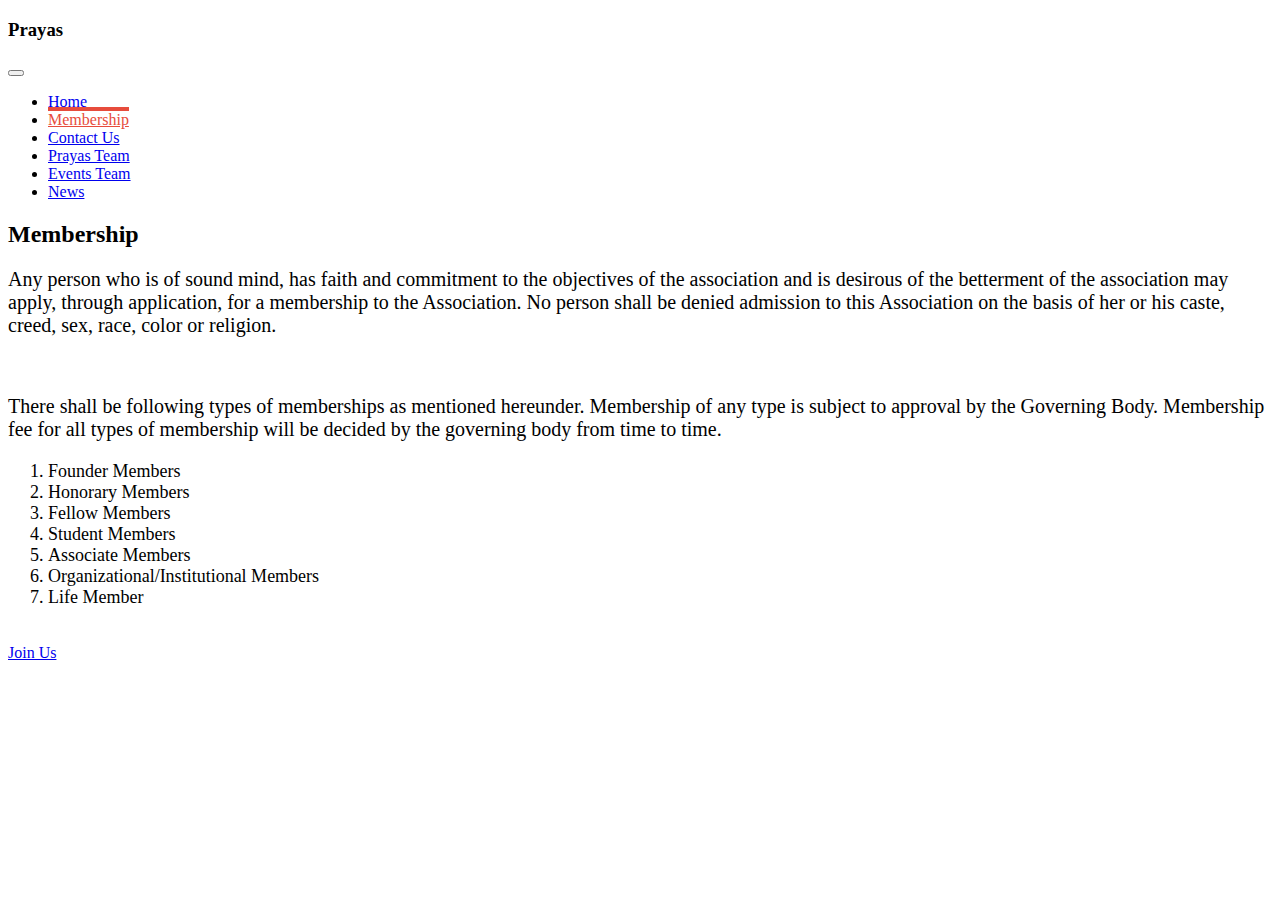
==== member.html @ 5ea7a88a "front end" ====
<!DOCTYPE html>
<html lang="en">
<head>
    <meta charset="UTF-8">
    <script src="https://code.jquery.com/jquery-3.6.0.min.js" integrity="sha256-/xUj+3OJU5yExlq6GSYGSHk7tPXikynS7ogEvDej/m4=" crossorigin="anonymous"></script>
    <link href="https://cdn.jsdelivr.net/npm/bootstrap@5.1.3/dist/css/bootstrap.min.css" rel="stylesheet" integrity="sha384-1BmE4kWBq78iYhFldvKuhfTAU6auU8tT94WrHftjDbrCEXSU1oBoqyl2QvZ6jIW3" crossorigin="anonymous">
    <link rel="stylesheet" href="style.css">
    <link rel="stylesheet" href="https://cdnjs.cloudflare.com/ajax/libs/font-awesome/4.7.0/css/font-awesome.min.css">
    <script src="script.js"></script>
    <title>Member</title>
</head>
<body>
<nav class="navbar sticky-top navbar-expand-lg bg-dark navbar-dark py-3">
    <div class="container">
        <div class="navbar-header ">
            <h3 class="navbar-brand py-2">Prayas</h3>
        </div>
        <button class="navbar-toggler"
                type ="button"
                data-bs-toggle ="collapse"
                data-bs-target ="#navmenu"
        >
            <span class="navbar-toggler-icon"></span>
        </button>
        <div class="collapse navbar-collapse" id="navmenu">
            <ul class="navbar-nav ms-auto">
                <li class="nav-item">
                    <a href="./index.html" class="nav-link">Home</a>
                </li>
                <li class="nav-item">
                    <a href="#memb" class="nav-link active">Membership</a>
                </li>
                <li class="nav-item">
                    <a href="#contact" class="nav-link">Contact Us</a>
                </li>
                <li class="nav-item">
                    <a href="./prayas_team.html" class="nav-link">Prayas Team</a>
                </li>
                <li class="nav-item">
                    <a href="#evnts" class="nav-link">Events Team</a>
                </li>
                <li class="nav-item">
                    <a href="#news" class="nav-link">News</a>
                </li>
            </ul>
        </div>
    </div>
</nav>

<section class="bg-light text-primary p-5 text-center text-sm-start">
    <div class="container">
        <div>
            <h2 class="text-left">
                Membership
            </h2>
            <p class="text-dark" style="font-size:20px"> Any person who is of sound mind, has faith and commitment to the objectives of the association and is desirous of the betterment of the association may apply, through application, for a membership to the Association. No person shall be denied admission to this Association on the basis of her or his caste, creed, sex, race, color or religion. </p>
            <br>
            <p class = "text-dark" style="font-size: 20px">
                There shall be following types of memberships as mentioned hereunder. Membership of any type is subject to approval by the Governing Body. Membership fee for all types of membership will be decided by the governing body from time to time.
            </p>
            <ol class="text-dark" style="font-size:18px" type="1">
                <li>Founder Members</li>
                <li>Honorary Members</li>
                <li>Fellow Members</li>
                <li>Student Members</li>
                <li>Associate Members</li>
                <li>Organizational/Institutional Members</li>
                <li>Life Member</li>
            </ol>
            <br>
            <a class="btn btn-outline-primary btn-lg" href="#" role="button" target="_blank">Join Us</a>
        </div>
    </div>
</section>





<script src="script.js"></script>
<script src="https://cdn.jsdelivr.net/npm/bootstrap@5.1.3/dist/js/bootstrap.bundle.min.js" integrity="sha384-ka7Sk0Gln4gmtz2MlQnikT1wXgYsOg+OMhuP+IlRH9sENBO0LRn5q+8nbTov4+1p" crossorigin="anonymous"></script>
</body>
</html>
---- style.css ----
.img-style {
  height: 24rem;
  object-fit: contain;
}

.car-size {
  height: 24rem;
  background: black;
}
#news {
  overflow-y: scroll;
  max-height: 400px;
  width: 30vw;
}
#president {
  width: 350px;
  border-radius: 50%;
}
.myElement:hover {
  color: white;
  background: #0d47a1;
}
#news::-webkit-scrollbar {
  width: 8px;
  background-color: #f5f5f5;
}
#news::-webkit-scrollbar-thumb {
  background-color: black;
  outline: 1px solid slategrey;
}
.visitLink {
  display: flex;
  align-items: center;
  justify-content: center;
}
.img-container {
  width: 100vw;
  height: 50vh;
}
.press-img {
  width: 63%;
  margin-left: 25%;
}

.scroll-bg {
  width: 180%;
}
.scroll-div {
  width: 60%;
  height: 500px;
  overflow: hidden;
  overflow-y: scroll;
}
.scroll-object {
  padding: 8px;
}

div::-webkit-scrollbar {
  width: 0.5vw;
}

div::-webkit-scrollbar-thumb {
  background-color: rgba(52, 110, 235, 0.2);
}
div::-webkit-scrollbar-thumb:hover {
  background-color: rgba(52, 110, 235, 0.8);
}
/**:before,*/
/**:after{*/
/*    padding: 0;*/
/*    margin: 0;*/
/*    box-sizing: border-box;*/
/*}*/
/*a:after{*/
/*    content: "";*/
/*    position: absolute;*/
/*    background-color: #ff3c78;*/
/*    height: 3px;*/
/*    width: 0;*/
/*    left: 0;*/
/*    bottom: -10px;*/
/*    transition: 0.3s;*/
/*}*/
/*a:hover{*/
/*    color:white;*/
/*}*/
/*a:hover:after{*/
/*    width: 100%;*/
/*}*/

/*.navbar-expand-lg .navbar-nav .nav-link{*/
/*    padding: 2rem 1.2rem;*/
/*    font-size: 1.4rem;*/
/*    position: relative;*/
/*}*/
.navbar-expand-lg .navbar-nav .nav-link:hover {
  border-top: 4px solid #e74c3c;
  transition: 0.3s;
}
.navbar-expand-lg .navbar-nav .nav-link.active {
  border-top: 4px solid #e74c3c;
  color: #e74c3c;
}
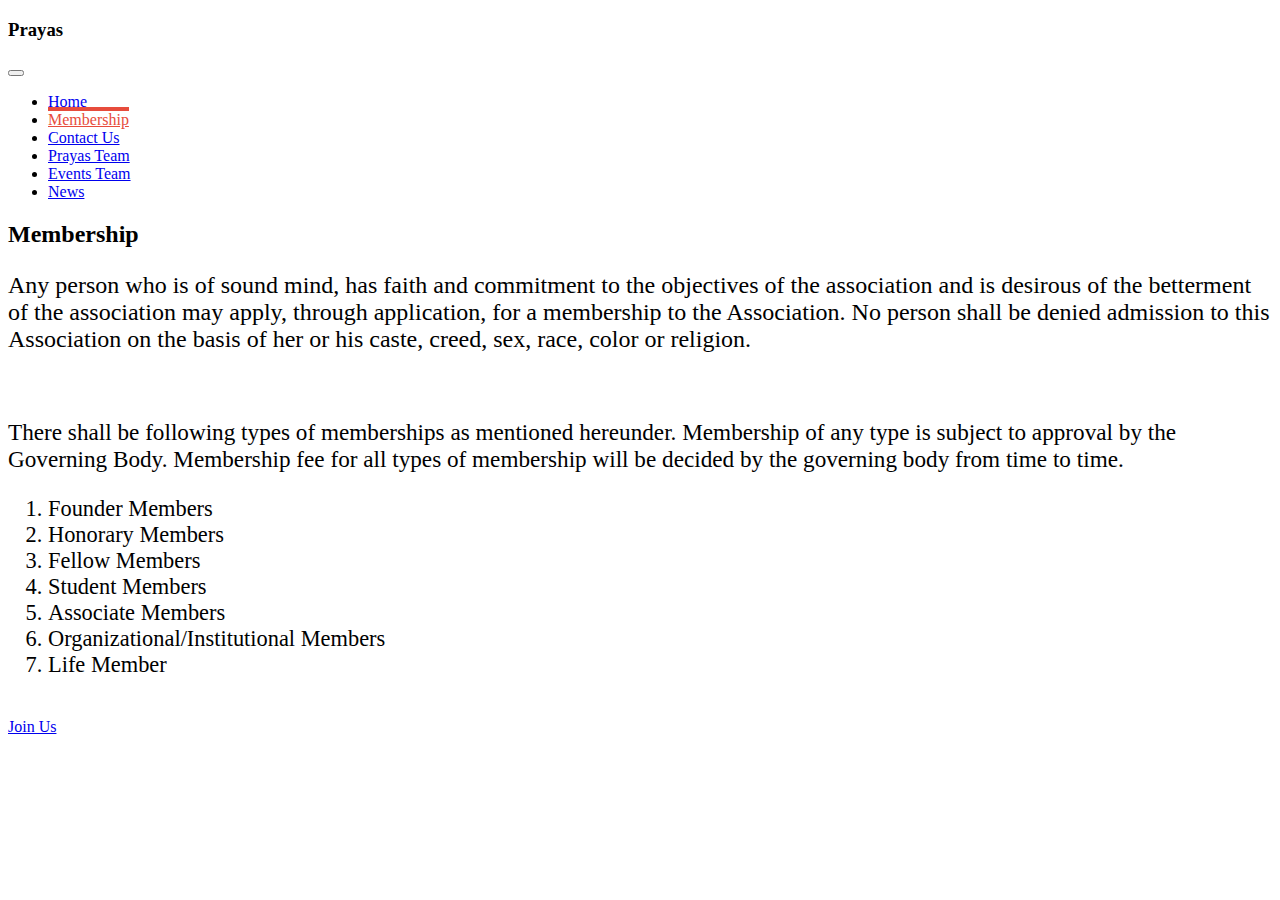
==== commit 65cee2c6: "changes" ====
--- a/member.html
+++ b/member.html
@@ -9,7 +9,7 @@
     <script src="script.js"></script>
     <title>Member</title>
 </head>
-<body>
+<body class = "bg-light">
 <nav class="navbar sticky-top navbar-expand-lg bg-dark navbar-dark py-3">
     <div class="container">
         <div class="navbar-header ">
@@ -53,12 +53,12 @@
             <h2 class="text-left">
                 Membership
             </h2>
-            <p class="text-dark" style="font-size:20px"> Any person who is of sound mind, has faith and commitment to the objectives of the association and is desirous of the betterment of the association may apply, through application, for a membership to the Association. No person shall be denied admission to this Association on the basis of her or his caste, creed, sex, race, color or religion. </p>
+            <p class="text-dark" style="font-size:1.5rem"> Any person who is of sound mind, has faith and commitment to the objectives of the association and is desirous of the betterment of the association may apply, through application, for a membership to the Association. No person shall be denied admission to this Association on the basis of her or his caste, creed, sex, race, color or religion. </p>
             <br>
-            <p class = "text-dark" style="font-size: 20px">
+            <p class = "text-dark" style="font-size: 1.45rem">
                 There shall be following types of memberships as mentioned hereunder. Membership of any type is subject to approval by the Governing Body. Membership fee for all types of membership will be decided by the governing body from time to time.
             </p>
-            <ol class="text-dark" style="font-size:18px" type="1">
+            <ol class="text-dark" style="font-size:1.4rem" type="1">
                 <li>Founder Members</li>
                 <li>Honorary Members</li>
                 <li>Fellow Members</li>
--- a/style.css
+++ b/style.css
@@ -1,3 +1,7 @@
+html{
+  scroll-behavior: smooth;
+}
+
 .img-style {
   height: 24rem;
   object-fit: contain;
@@ -101,3 +105,12 @@
   border-top: 4px solid #e74c3c;
   color: #e74c3c;
 }
+
+.li-text{
+  font-size: 1.25rem;
+}
+
+
+@media (max-width: 500px) {
+
+}